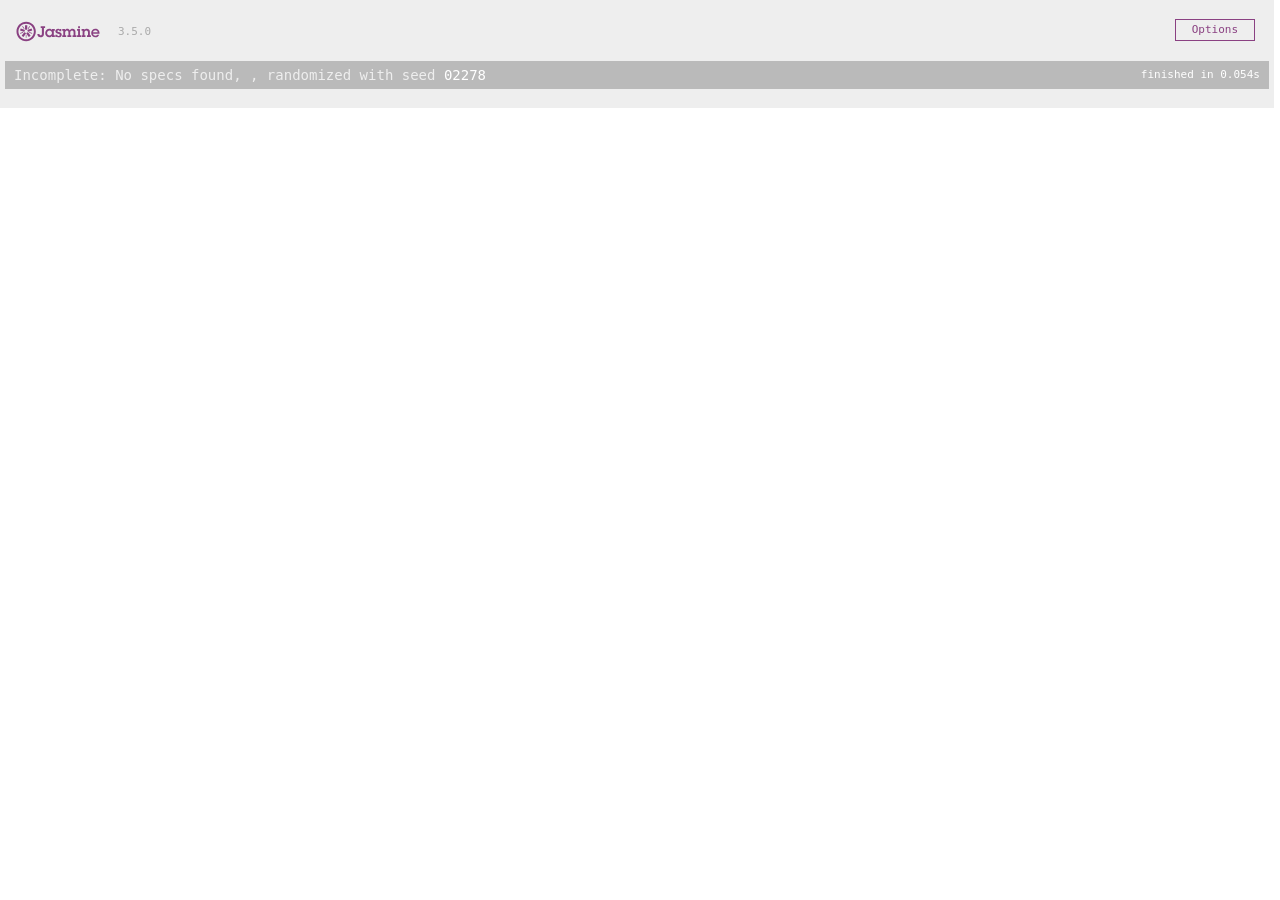
==== SpecRunner.html @ 65d04dd2 "Initial commit" ====
<!DOCTYPE html>
<html>

<head>
    <meta charset="utf-8">
    <title>Jasmine Spec Runner v3.5.0</title>

    <link rel="shortcut icon" type="image/png" href="lib/jasmine-3.5.0/jasmine_favicon.png">
    <link rel="stylesheet" href="lib/jasmine-3.5.0/jasmine.css">

    <script src="lib/jasmine-3.5.0/jasmine.js"></script>
    <script src="lib/jasmine-3.5.0/jasmine-html.js"></script>
    <script src="lib/jasmine-3.5.0/boot.js"></script>


</head>

<body>
    <!-- include source files here... -->
    <script src="./src/js/app.js"></script>
    <!-- include spec files here... -->
    <script src="./spec/js/app.spec.js"></script>
</body>

</html>
---- lib/jasmine-3.5.0/jasmine.css ----
@charset "UTF-8";
body { overflow-y: scroll; }

.jasmine_html-reporter { width: 100%; background-color: #eee; padding: 5px; margin: -8px; font-size: 11px; font-family: Monaco, "Lucida Console", monospace; line-height: 14px; color: #333; }

.jasmine_html-reporter a { text-decoration: none; }

.jasmine_html-reporter a:hover { text-decoration: underline; }

.jasmine_html-reporter p, .jasmine_html-reporter h1, .jasmine_html-reporter h2, .jasmine_html-reporter h3, .jasmine_html-reporter h4, .jasmine_html-reporter h5, .jasmine_html-reporter h6 { margin: 0; line-height: 14px; }

.jasmine_html-reporter .jasmine-banner, .jasmine_html-reporter .jasmine-symbol-summary, .jasmine_html-reporter .jasmine-summary, .jasmine_html-reporter .jasmine-result-message, .jasmine_html-reporter .jasmine-spec .jasmine-description, .jasmine_html-reporter .jasmine-spec-detail .jasmine-description, .jasmine_html-reporter .jasmine-alert .jasmine-bar, .jasmine_html-reporter .jasmine-stack-trace { padding-left: 9px; padding-right: 9px; }

.jasmine_html-reporter .jasmine-banner { position: relative; }

.jasmine_html-reporter .jasmine-banner .jasmine-title { background: url("[data-uri]") no-repeat; background: url("[data-uri]") no-repeat, none; -moz-background-size: 100%; -o-background-size: 100%; -webkit-background-size: 100%; background-size: 100%; display: block; float: left; width: 90px; height: 25px; }

.jasmine_html-reporter .jasmine-banner .jasmine-version { margin-left: 14px; position: relative; top: 6px; }

.jasmine_html-reporter #jasmine_content { position: fixed; right: 100%; }

.jasmine_html-reporter .jasmine-version { color: #aaa; }

.jasmine_html-reporter .jasmine-banner { margin-top: 14px; }

.jasmine_html-reporter .jasmine-duration { color: #fff; float: right; line-height: 28px; padding-right: 9px; }

.jasmine_html-reporter .jasmine-symbol-summary { overflow: hidden; margin: 14px 0; }

.jasmine_html-reporter .jasmine-symbol-summary li { display: inline-block; height: 10px; width: 14px; font-size: 16px; }

.jasmine_html-reporter .jasmine-symbol-summary li.jasmine-passed { font-size: 14px; }

.jasmine_html-reporter .jasmine-symbol-summary li.jasmine-passed:before { color: #007069; content: "•"; }

.jasmine_html-reporter .jasmine-symbol-summary li.jasmine-failed { line-height: 9px; }

.jasmine_html-reporter .jasmine-symbol-summary li.jasmine-failed:before { color: #ca3a11; content: "×"; font-weight: bold; margin-left: -1px; }

.jasmine_html-reporter .jasmine-symbol-summary li.jasmine-excluded { font-size: 14px; }

.jasmine_html-reporter .jasmine-symbol-summary li.jasmine-excluded:before { color: #bababa; content: "•"; }

.jasmine_html-reporter .jasmine-symbol-summary li.jasmine-excluded-no-display { font-size: 14px; display: none; }

.jasmine_html-reporter .jasmine-symbol-summary li.jasmine-pending { line-height: 17px; }

.jasmine_html-reporter .jasmine-symbol-summary li.jasmine-pending:before { color: #ba9d37; content: "*"; }

.jasmine_html-reporter .jasmine-symbol-summary li.jasmine-empty { font-size: 14px; }

.jasmine_html-reporter .jasmine-symbol-summary li.jasmine-empty:before { color: #ba9d37; content: "•"; }

.jasmine_html-reporter .jasmine-run-options { float: right; margin-right: 5px; border: 1px solid #8a4182; color: #8a4182; position: relative; line-height: 20px; }

.jasmine_html-reporter .jasmine-run-options .jasmine-trigger { cursor: pointer; padding: 8px 16px; }

.jasmine_html-reporter .jasmine-run-options .jasmine-payload { position: absolute; display: none; right: -1px; border: 1px solid #8a4182; background-color: #eee; white-space: nowrap; padding: 4px 8px; }

.jasmine_html-reporter .jasmine-run-options .jasmine-payload.jasmine-open { display: block; }

.jasmine_html-reporter .jasmine-bar { line-height: 28px; font-size: 14px; display: block; color: #eee; }

.jasmine_html-reporter .jasmine-bar.jasmine-failed, .jasmine_html-reporter .jasmine-bar.jasmine-errored { background-color: #ca3a11; border-bottom: 1px solid #eee; }

.jasmine_html-reporter .jasmine-bar.jasmine-passed { background-color: #007069; }

.jasmine_html-reporter .jasmine-bar.jasmine-incomplete { background-color: #bababa; }

.jasmine_html-reporter .jasmine-bar.jasmine-skipped { background-color: #bababa; }

.jasmine_html-reporter .jasmine-bar.jasmine-warning { background-color: #ba9d37; color: #333; }

.jasmine_html-reporter .jasmine-bar.jasmine-menu { background-color: #fff; color: #aaa; }

.jasmine_html-reporter .jasmine-bar.jasmine-menu a { color: #333; }

.jasmine_html-reporter .jasmine-bar a { color: white; }

.jasmine_html-reporter.jasmine-spec-list .jasmine-bar.jasmine-menu.jasmine-failure-list, .jasmine_html-reporter.jasmine-spec-list .jasmine-results .jasmine-failures { display: none; }

.jasmine_html-reporter.jasmine-failure-list .jasmine-bar.jasmine-menu.jasmine-spec-list, .jasmine_html-reporter.jasmine-failure-list .jasmine-summary { display: none; }

.jasmine_html-reporter .jasmine-results { margin-top: 14px; }

.jasmine_html-reporter .jasmine-summary { margin-top: 14px; }

.jasmine_html-reporter .jasmine-summary ul { list-style-type: none; margin-left: 14px; padding-top: 0; padding-left: 0; }

.jasmine_html-reporter .jasmine-summary ul.jasmine-suite { margin-top: 7px; margin-bottom: 7px; }

.jasmine_html-reporter .jasmine-summary li.jasmine-passed a { color: #007069; }

.jasmine_html-reporter .jasmine-summary li.jasmine-failed a { color: #ca3a11; }

.jasmine_html-reporter .jasmine-summary li.jasmine-empty a { color: #ba9d37; }

.jasmine_html-reporter .jasmine-summary li.jasmine-pending a { color: #ba9d37; }

.jasmine_html-reporter .jasmine-summary li.jasmine-excluded a { color: #bababa; }

.jasmine_html-reporter .jasmine-specs li.jasmine-passed a:before { content: "• "; }

.jasmine_html-reporter .jasmine-specs li.jasmine-failed a:before { content: "× "; }

.jasmine_html-reporter .jasmine-specs li.jasmine-empty a:before { content: "* "; }

.jasmine_html-reporter .jasmine-specs li.jasmine-pending a:before { content: "• "; }

.jasmine_html-reporter .jasmine-specs li.jasmine-excluded a:before { content: "• "; }

.jasmine_html-reporter .jasmine-description + .jasmine-suite { margin-top: 0; }

.jasmine_html-reporter .jasmine-suite { margin-top: 14px; }

.jasmine_html-reporter .jasmine-suite a { color: #333; }

.jasmine_html-reporter .jasmine-failures .jasmine-spec-detail { margin-bottom: 28px; }

.jasmine_html-reporter .jasmine-failures .jasmine-spec-detail .jasmine-description { background-color: #ca3a11; color: white; }

.jasmine_html-reporter .jasmine-failures .jasmine-spec-detail .jasmine-description a { color: white; }

.jasmine_html-reporter .jasmine-result-message { padding-top: 14px; color: #333; white-space: pre-wrap; }

.jasmine_html-reporter .jasmine-result-message span.jasmine-result { display: block; }

.jasmine_html-reporter .jasmine-stack-trace { margin: 5px 0 0 0; max-height: 224px; overflow: auto; line-height: 18px; color: #666; border: 1px solid #ddd; background: white; white-space: pre; }
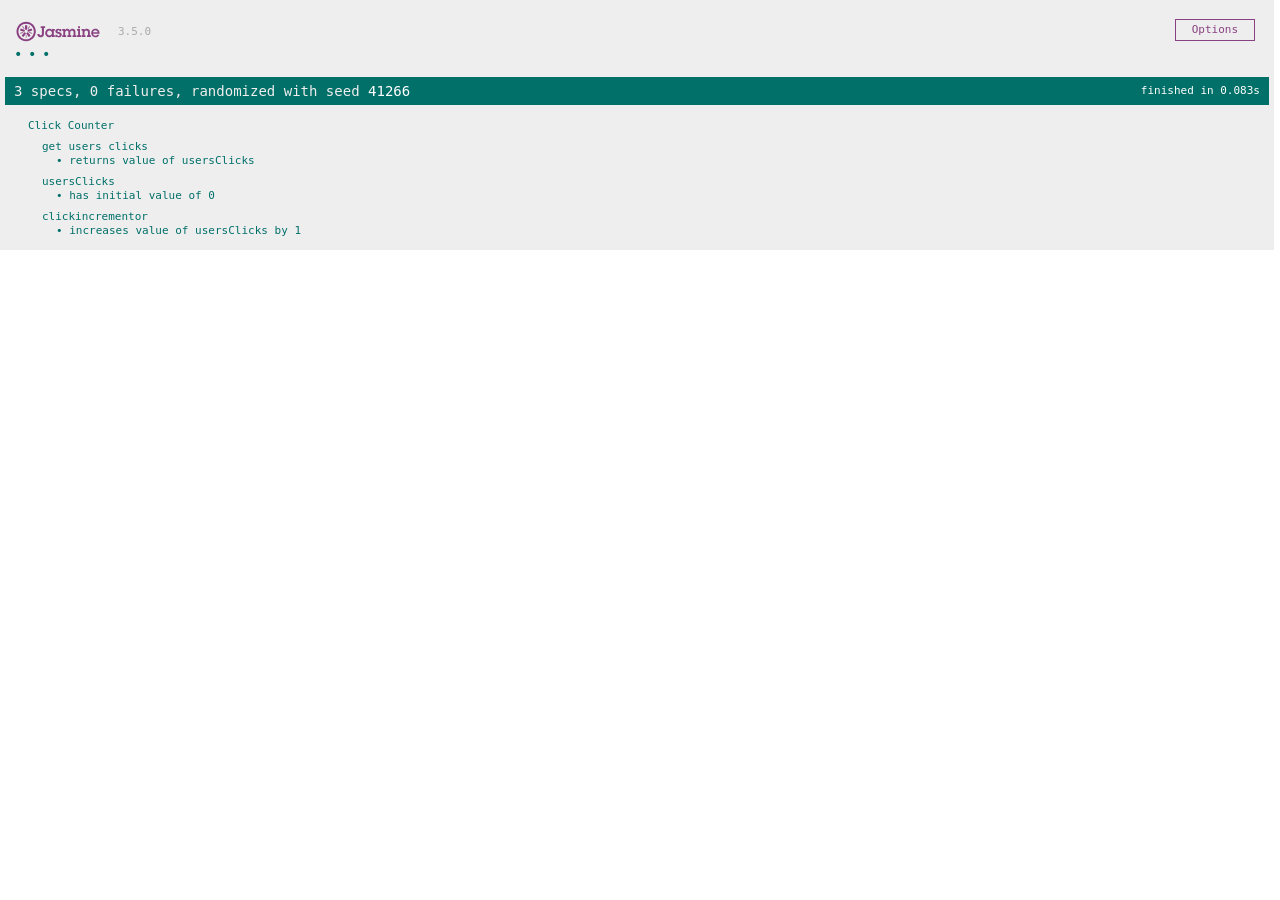
==== commit 6c18ff6c: "made tests" ====
--- a/SpecRunner.html
+++ b/SpecRunner.html
@@ -17,9 +17,9 @@
 
 <body>
     <!-- include source files here... -->
-    <script src="./src/js/app.js"></script>
+    <script src="./src/js/clickcounter.js"></script>
     <!-- include spec files here... -->
-    <script src="./spec/js/app.spec.js"></script>
+    <script src="./spec/js/clickcounter.spec.js"></script>
 </body>
 
 </html>
